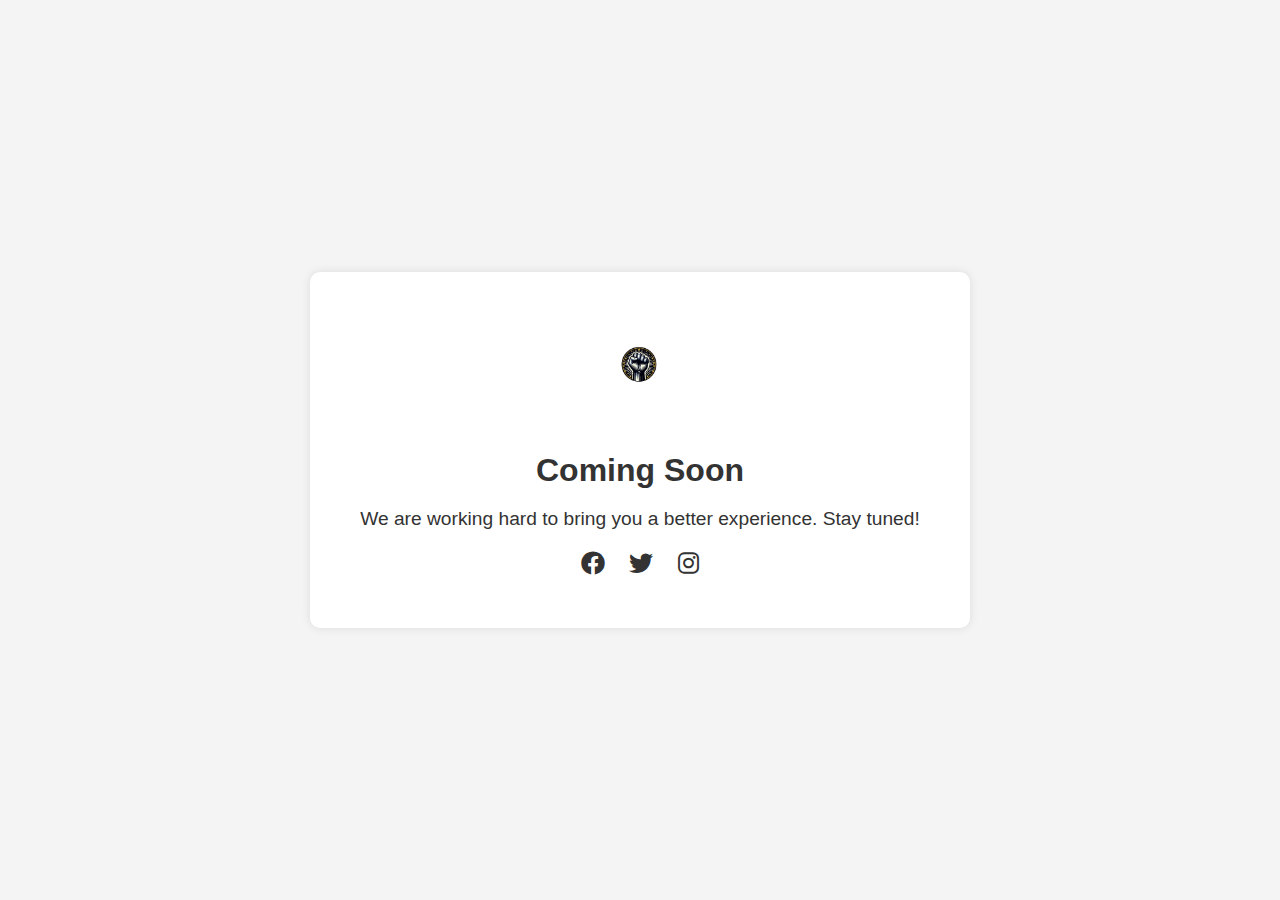
==== coming_soon.html @ 662aba01 "new file:   coming_soon.html" ====
<!DOCTYPE html>
<html lang="en">
<head>
    <meta charset="UTF-8">
    <meta name="viewport" content="width=device-width, initial-scale=1.0">
    <title>Power Slate - Coming Soon</title>
    <link rel="stylesheet" href="https://cdnjs.cloudflare.com/ajax/libs/font-awesome/6.0.0-beta3/css/all.min.css">
    <link rel="stylesheet" href="./assets/css/styles.css">
    <style>
        body {
            font-family: Arial, sans-serif;
            background-color: #f4f4f4;
            margin: 0;
            display: flex;
            flex-direction: column;
            align-items: center;
            justify-content: center;
            height: 100vh;
            text-align: center;
        }
        .coming-soon-container {
            background: #fff;
            padding: 50px;
            border-radius: 10px;
            box-shadow: 0 0 10px rgba(0,0,0,0.1);
        }
        .logo {
            max-width: 150px;
            margin-bottom: 20px;
        }
        h1 {
            font-size: 2em;
            margin-bottom: 10px;
        }
        p {
            font-size: 1.2em;
            margin-bottom: 20px;
        }
        .social-links a {
            color: #333;
            margin: 0 10px;
            font-size: 1.5em;
        }
    </style>
</head>
<body>
    <div class="coming-soon-container">
        <img src="./assets/images/Logo.png" alt="633 Power Slate Logo" class="logo">
        <h1>Coming Soon</h1>
        <p>We are working hard to bring you a better experience. Stay tuned!</p>
        <div class="social-links">
            <a href="https://www.facebook.com/share/EbJx3qLMgowrNjaW/" target="_blank"><i class="fab fa-facebook"></i></a>
            <a href="https://twitter.com/yourprofile" target="_blank"><i class="fab fa-twitter"></i></a>
            <a href="https://instagram.com/yourprofile" target="_blank"><i class="fab fa-instagram"></i></a>
        </div>
    </div>
</body>
</html>
---- assets/css/styles.css ----
/* General styles */
html {
    font-size: 16px; /* This makes 1rem equal to 16px */
    overflow-y: scroll; /* Always show vertical scrollbar to prevent shifting content */
}

body {
    font-family: Arial, sans-serif;
    margin: 0;
    padding: 0;
    background-color: #FFFFFF; /* White background */
    color: #333333; /* Dark gray text */
}

.container {
    width: 80%;
    margin: auto;
    overflow: hidden;
}

header {
    background: #003399; /* Blue background */
    color: #FFFFFF; /* White text */
    padding: 1rem 0; /* 1rem = 16px */
    min-height: 3.125rem; /* 3.125rem = 50px */
    border-bottom: 0.1875rem solid #FFD700; /* 0.1875rem = 3px, Gold/Yellow border */
    position: fixed;
    width: 100%;
    top: 0;
    z-index: 1000;
}

header .container {
    display: flex;
    align-items: center;
    justify-content: space-between;
}

header .logo-container {
    display: flex;
    align-items: center;
    margin-right: 1rem;
}

header .logo {
    height: 70px; /* Default size for larger screens */
}

header .header-text {
    flex-grow: 1;
}

header h1 {
    margin: 0;
    text-align: left;
    font-size: 2rem; /* 2rem = 32px */
}

header .slogan {
    text-align: left;
    font-size: 0.875rem; /* 0.875rem = 14px */
    font-style: italic;
    color: #FFD700; /* Gold/Yellow text */
    margin: 0.3125rem 0 0.625rem; /* 0.3125rem = 5px, 0.625rem = 10px */
}

header nav {
    text-align: center;
    margin-top: 0.3125rem; /* 0.3125rem = 5px */
}

header nav ul {
    padding: 0;
    list-style: none;
}

header nav ul li {
    display: inline;
    padding: 0 0.9375rem; /* 0.9375rem = 15px */
}

header nav ul li a {
    color: #FFFFFF; /* White links */
    text-decoration: none;
    text-transform: uppercase;
    font-size: 0.875rem; /* 0.875rem = 14px */
}

header nav ul li a:hover {
    color: #cccccc; /* Light gray hover effect */
}

section {
    padding: 1.25rem; /* 1.25rem = 20px */
    margin-top: 9.375rem; /* 9.375rem = 150px */
}

section#home {
    background: #f4f4f4;
}

section#about .bio, section#platform .platform-point, section#news .news-article, section#events .event {
    border-bottom: 0.0625rem solid #ddd; /* 0.0625rem = 1px */
    margin-bottom: 1.25rem; /* 1.25rem = 20px */
    padding-bottom: 0.625rem; /* 0.625rem = 10px */
}

.carousel {
    position: relative;
    max-width: 100%;
    height: 25rem; /* 25rem = 400px */
    margin: auto;
    overflow: hidden;
    background-color: #f4f4f4; /* Optional: add a background color */
}

.carousel-inner {
    display: flex;
    height: 100%;
    transition: transform 0.5s ease;
}

.carousel-item {
    min-width: 100%;
    box-sizing: border-box;
    position: relative;
    height: 100%;
}

.carousel img {
    width: 100%;
    height: 100%;
    object-fit: cover; /* Ensure images cover the entire carousel area */
    vertical-align: middle;
}

.carousel-caption {
    position: absolute;
    bottom: 10%;
    left: 50%;
    transform: translateX(-50%);
    color: #FFFFFF;
    text-align: center;
    background: rgba(0, 0, 0, 0.5);
    padding: 0.625rem; /* 0.625rem = 10px */
    border-radius: 0.3125rem; /* 0.3125rem = 5px */
    width: 80%;
}

.carousel-control {
    position: absolute;
    top: 50%;
    transform: translateY(-50%);
    font-size: 1.5rem; /* 1.5rem = 24px */
    color: #FFFFFF;
    background: rgba(0, 0, 0, 0.5);
    padding: 0.625rem; /* 0.625rem = 10px */
    cursor: pointer;
    border-radius: 50%;
}

.carousel-control.prev {
    left: 0.625rem; /* 0.625rem = 10px */
}

.carousel-control.next {
    right: 0.625rem; /* 0.625rem = 10px */
}

form label {
    display: block;
    margin: 0.625rem 0 0.3125rem; /* 0.625rem = 10px, 0.3125rem = 5px */
}

form input[type="text"], form input[type="email"], form textarea {
    width: 100%;
    padding: 0.625rem; /* 0.625rem = 10px */
    margin-bottom: 0.625rem; /* 0.625rem = 10px */
    box-sizing: border-box; /* Ensure padding doesn't affect overall width */
}

form input[type="submit"] {
    background: #003399; /* Blue button */
    color: #FFFFFF; /* White text */
    padding: 0.625rem 0.9375rem; /* 0.625rem = 10px, 0.9375rem = 15px */
    border: none;
    cursor: pointer;
}

form input[type="submit"]:hover {
    background: #002266; /* Darker blue button */
}

#survey {
    padding: 1.25rem; /* 1.25rem = 20px */
    background-color: #f4f4f4; /* Light gray background */
    text-align: center;
    margin-top: 1.25rem; /* 1.25rem = 20px */
}

#survey h2 {
    font-size: 2rem; /* 2rem = 32px */
    margin-bottom: 0.625rem; /* 0.625rem = 10px */
}

#survey p {
    font-size: 1rem; /* 1rem = 16px */
    margin-bottom: 1.25rem; /* 1.25rem = 20px */
}

#survey .survey-link {
    display: inline-block;
    padding: 0.625rem 1.25rem; /* 0.625rem = 10px, 1.25rem = 20px */
    background-color: #003399; /* Blue background */
    color: #FFFFFF; /* White text */
    text-decoration: none;
    font-size: 1rem; /* 1rem = 16px */
    border-radius: 0.3125rem; /* 0.3125rem = 5px */
    transition: background-color 0.3s ease;
}

#survey .survey-link:hover {
    background-color: #002266; /* Darker blue on hover */
}

footer {
    background: #003399; /* Blue background */
    color: #FFFFFF; /* White text */
    text-align: center;
    padding: 0.625rem; /* 0.625rem = 10px */
    margin-top: 1.25rem; /* 1.25rem = 20px */
}

footer p {
    margin: 0.3125rem 0; /* 0.3125rem = 5px */
}

footer a {
    color: #FFD700; /* Gold/Yellow link */
    text-decoration: none;
}

footer a:hover {
    color: #FFFFFF; /* White text on hover */
}

footer i.fab {
    margin-left: 0.3125rem; /* 0.3125rem = 5px */
}

.bio {
    display: flex;
    align-items: flex-start;
    margin-bottom: 1.25rem; /* 1.25rem = 20px */
    max-width: 50rem; /* 50rem = 800px */
}

.bio-left {
    display: flex;
    flex-direction: column;
    align-items: center;
    margin-right: 1.25rem; /* 1.25rem = 20px */
    flex-shrink: 0;
}

.bio-left h3 {
    margin-bottom: 0.625rem; /* 0.625rem = 10px */
}

.bio-left img {
    width: 9.375rem; /* 9.375rem = 150px */
    height: auto;
    border-radius: 50%;
}

.bio p {
    flex-grow: 1;
}

.social-media {
    list-style: none;
    padding: 0;
}

.social-media li {
    display: inline;
    margin-right: 0.625rem; /* 0.625rem = 10px */
}

.social-media a {
    color: #003399; /* Blue */
    text-decoration: none;
    font-size: 1.2rem; /* 1.2rem = 19.2px */
}

.social-media a:hover {
    color: #002266; /* Darker blue */
}

/* Popup container */
.popup {
    display: none; /* Hidden by default */
    position: fixed; /* Stay in place */
    z-index: 9999; /* Sit on top */
    left: 0;
    top: 0;
    width: 100%; /* Full width */
    height: 100%; /* Full height */
    background-color: rgba(0, 0, 0, 0.5); /* Black w/ opacity */
}

/* Popup content */
.popup-content {
    position: relative;
    margin: 15% auto;
    padding: 1.25rem; /* 1.25rem = 20px */
    width: 80%;
    max-width: 37.5rem; /* 37.5rem = 600px */
    background-color: white;
    border-radius: 0.625rem; /* 0.625rem = 10px */
    box-shadow: 0 0.3125rem 0.9375rem rgba(0, 0, 0, 0.3); /* 0.3125rem = 5px, 0.9375rem = 15px */
    text-align: center;
}

/* Button inside the popup */
.popup-content button {
    padding: 0.625rem 1.25rem; /* 0.625rem = 10px, 1.25rem = 20px */
    background-color: #003399;
    color: white;
    border: none;
    border-radius: 0.3125rem; /* 0.3125rem = 5px */
    cursor: pointer;
}

.popup-content button:hover {
    background-color: #002266;
}

/* Hamburger menu toggle button */
.menu-toggle {
    display: none; /* Hide by default */
    background: none;
    border: none;
    color: #FFFFFF;
    font-size: 1.5rem; /* 1.5rem = 24px */
    cursor: pointer;
    position: absolute;
    top: 1rem;
    right: 1rem;
}

/* Media queries for responsiveness */

/* Extra small devices (phones, 600px and down) */
@media (max-width: 600px) {
    header .logo {
        height: 50px; /* Smaller size for mobile devices */
    }

    .menu-toggle {
        display: block; /* Show toggle button on mobile */
    }

    nav {
        display: none; /* Hide nav by default on mobile */
        position: absolute;
        background-color: #003399; /* Matching header color */
        width: 100%;
        top: 48px; /* Adjust based on header height */
        left: 0;
        z-index: 999;
    }

    nav.active {
        display: block; /* Show nav when active */
    }

    header nav ul {
        display: block; /* Stack menu items vertically on mobile */
    }

    header nav ul li {
        display: block;
        padding: 12px 0; /* Larger padding for easier tapping */
    }

    header nav ul li a {
        font-size: 16px; /* Larger font size for better readability on mobile */
    }

    .container {
        width: 100%; /* Ensure container takes full width */
        padding: 0 10px; /* Add some padding */
    }

    form input[type="text"], form input[type="email"], form textarea {
        width: 100%;
    }
}

@media only screen and (min-width: 600px) {
    .menu-toggle {
        display: none; /* Hide toggle button on larger screens */
    }

    nav ul {
        display: flex; /* Show nav items on larger screens */
    }

    header nav ul li {
        display: inline-block;
        padding: 0 15px; /* Adjust padding as needed */
    }
}

@media only screen and (min-width: 768px) {
    .container {
        width: 90%; /* Adjust container width */
    }
}
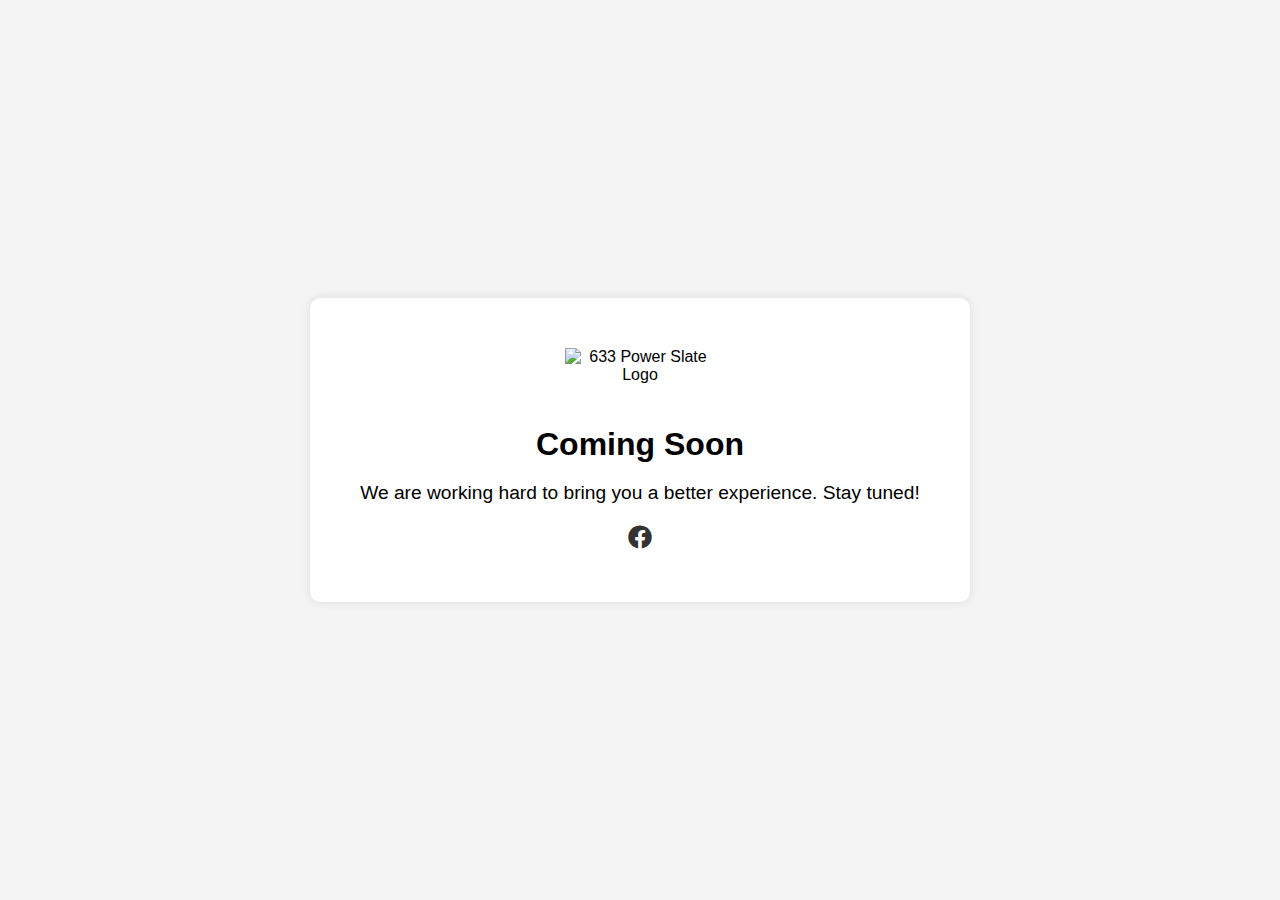
==== commit 29639104: "removed social" ====
--- a/coming_soon.html
+++ b/coming_soon.html
@@ -50,8 +50,6 @@
         <p>We are working hard to bring you a better experience. Stay tuned!</p>
         <div class="social-links">
             <a href="https://www.facebook.com/share/EbJx3qLMgowrNjaW/" target="_blank"><i class="fab fa-facebook"></i></a>
-            <a href="https://twitter.com/yourprofile" target="_blank"><i class="fab fa-twitter"></i></a>
-            <a href="https://instagram.com/yourprofile" target="_blank"><i class="fab fa-instagram"></i></a>
         </div>
     </div>
 </body>
